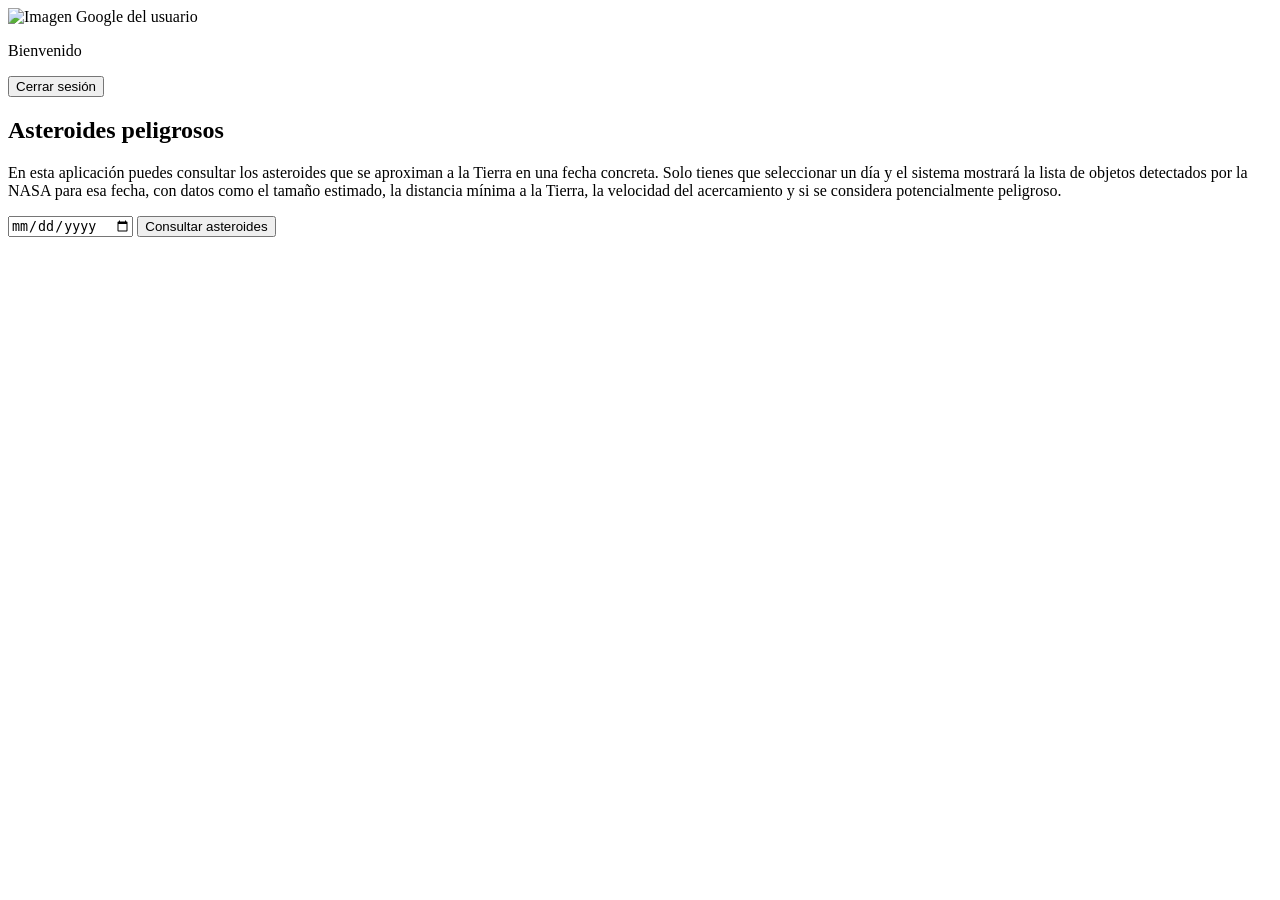
==== src/main/resources/templates/index.html @ 5ea6c1c3 "Añadido el archivo index.css para definir estilos y diseño de la interfaz de usuario, y el archivo i" ====
<!DOCTYPE html>
<html lang="es" xmlns:th="http://www.thymeleaf.org">
<head>
    <meta charset="UTF-8">
    <meta name="viewport" content="width=device-width, initial-scale=1.0">
    <title>Asteroides Peligrosos</title>
    <link rel="stylesheet" th:href="@{/css/index.css}">
</head>
<body>
<main class="portada">
    <section class="bienvenida">
        <picture>
            <img th:src="${picture}" alt="Imagen Google del usuario" loading="eager">
        </picture>
        <p>Bienvenido <strong th:text="${given_name}"></strong></p>
        <form th:action="@{/logout}" method="post" class="logout-form">
            <input type="hidden" th:name="${_csrf.parameterName}" th:value="${_csrf.token}">
            <button type="submit" class="logout-btn">Cerrar sesión</button>
        </form>
    </section>
    <section class="tarjeta">
        <h1>Asteroides peligrosos</h1>
        <p class="texto">En esta aplicación puedes consultar los asteroides que se aproximan a la Tierra en una fecha concreta. Solo tienes que seleccionar un día y el sistema mostrará la lista de objetos detectados por la NASA para esa fecha, con datos como el tamaño estimado, la distancia mínima a la Tierra, la velocidad del acercamiento y si se considera potencialmente peligroso.</p>
        <form th:action="@{/buscar}" method="post" th:object="${busqueda}">
            <input type="date" th:field="*{fecha}">
            <button type="submit">Consultar asteroides</button>
            <div class="mensaje error" th:if="${#fields.hasErrors('fecha')}" th:errors="*{fecha}"></div>
        </form>
    </section>
</main>
</body>
</html>
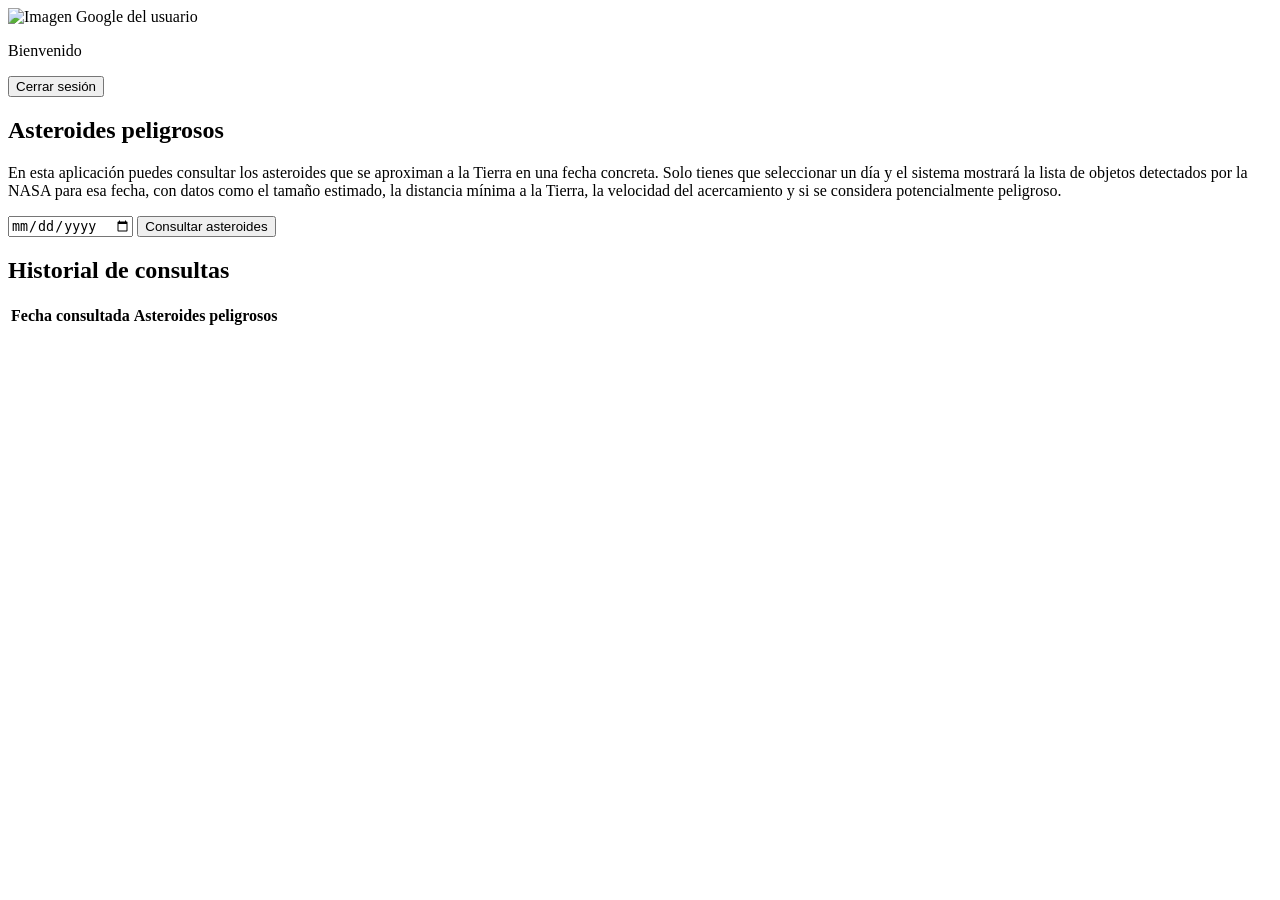
==== commit 2798613d: "Añadido modelo ConsultaHistorial para almacenar la fecha y el número de asteroides encontrados." ====
--- a/src/main/resources/templates/index.html
+++ b/src/main/resources/templates/index.html
@@ -18,6 +18,7 @@
             <button type="submit" class="logout-btn">Cerrar sesión</button>
         </form>
     </section>
+
     <section class="tarjeta">
         <h1>Asteroides peligrosos</h1>
         <p class="texto">En esta aplicación puedes consultar los asteroides que se aproximan a la Tierra en una fecha concreta. Solo tienes que seleccionar un día y el sistema mostrará la lista de objetos detectados por la NASA para esa fecha, con datos como el tamaño estimado, la distancia mínima a la Tierra, la velocidad del acercamiento y si se considera potencialmente peligroso.</p>
@@ -27,6 +28,24 @@
             <div class="mensaje error" th:if="${#fields.hasErrors('fecha')}" th:errors="*{fecha}"></div>
         </form>
     </section>
+
+    <section class="tarjeta" th:if="${historial != null && !#lists.isEmpty(historial)}">
+        <h2>Historial de consultas</h2>
+        <table class="tabla">
+            <thead>
+            <tr>
+                <th>Fecha consultada</th>
+                <th>Asteroides peligrosos</th>
+            </tr>
+            </thead>
+            <tbody>
+            <tr th:each="h : ${historial}">
+                <td th:text="${h.fecha}"></td>
+                <td th:text="${h.asteroidesEncontrados}"></td>
+            </tr>
+            </tbody>
+        </table>
+    </section>
 </main>
 </body>
 </html>
